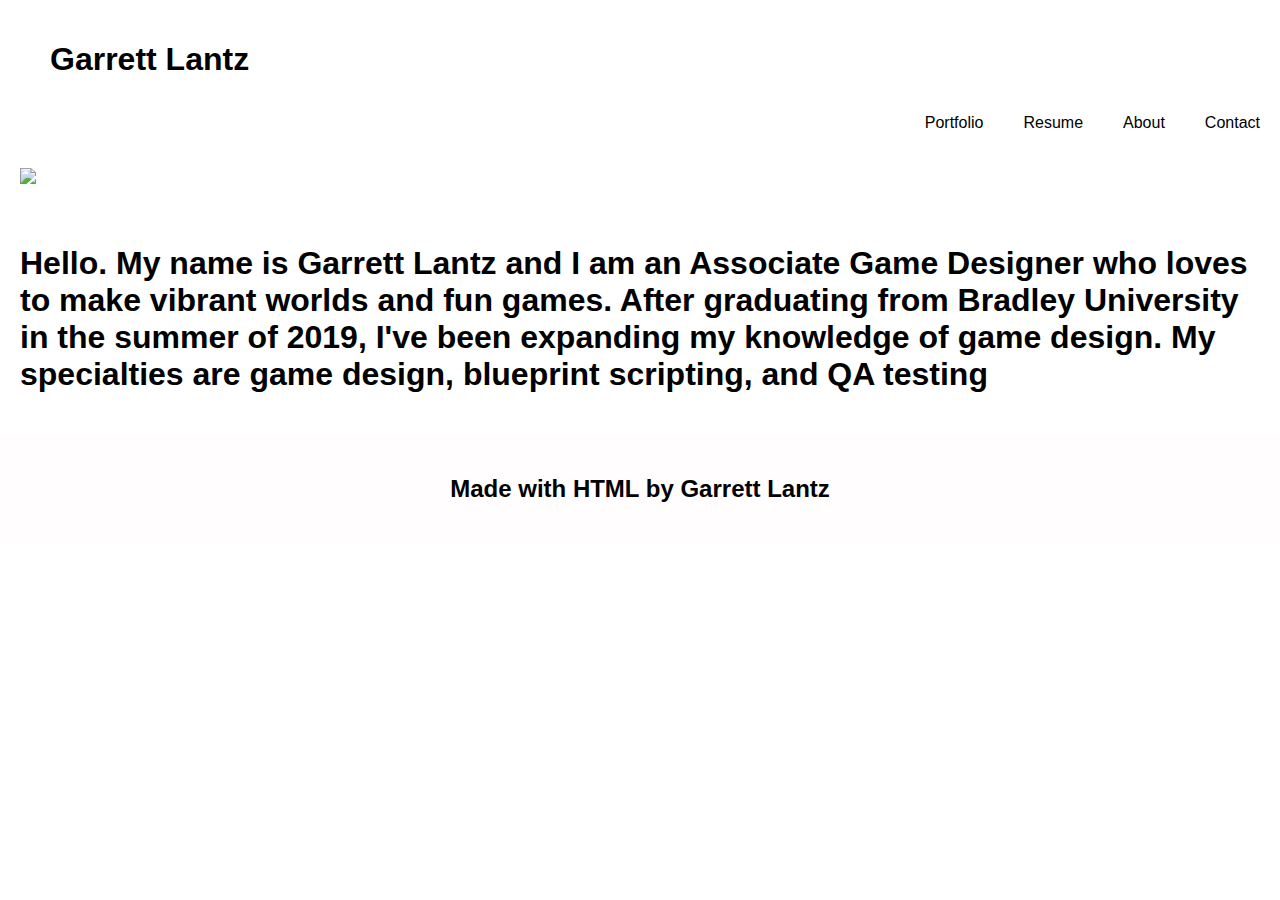
==== about.html @ 83f6afc6 "Add files via upload" ====
<!DOCTYPE html>
<html lang="en">
<head>
<title>Page Title</title>
<meta charset="UTF-8">
<meta name="viewport" content="width=device-width, initial-scale=1">
<style>
* {
  box-sizing: border-box;
}

.column {
  float: left;
  width: 33.33%;
  padding: 20px;
}
/* Style the body */
body {
  font-family: Arial, Helvetica, sans-serif;
  margin: 0;
}

/* Header/logo Title */
.header {
  padding: 80px;
  text-align: center;
  background: #1abc9c;
  color: white;
}

/* Increase the font size of the heading */
.header h1 {
  font-size: 40px;
}

/* Style the top navigation bar */
.navbar {
  overflow: hidden;
  background-color: rgb(255, 255, 255);
}

/* Style the navigation bar links */
.navbar a {
  float: left;
  display: block;
  color: rgb(0, 0, 0);
  text-align: center;
  padding: 14px 20px;
  text-decoration: none;
}

/* Right-aligned link */
.navbar a.right {
  float: right;
}

/* Change color on hover */
.navbar a:hover {
  background-color: #ddd;
  color: black;
}

/* Column container */
.row {  
  display: -ms-flexbox; /* IE10 */
  display: flex;
  -ms-flex-wrap: wrap; /* IE10 */
  flex-wrap: wrap;
}

/* Create two unequal columns that sits next to each other */
/* Sidebar/left column */
.side {
  -ms-flex: 30%; /* IE10 */
  flex: 30%;
  background-color: #ffffff;
  padding: 20px;
}

/* Main column */
.main {   
  -ms-flex: 70%; /* IE10 */
  flex: 70%;
  background-color: white;
  padding: 20px;
}

/* Fake image, just for this example */
.fakeimg {
  background-color: #aaa;
  width: 100%;
  padding: 20px;
}

/* Footer */
.footer {
  padding: 20px;
  text-align: center;
  background: rgb(255, 253, 253);
}

.img {
        vertical-align: middle;
      }



/* Responsive layout - when the screen is less than 700px wide, make the two columns stack on top of each other instead of next to each other */
@media screen and (max-width: 700px) {
  .row {   
    flex-direction: column;
  }
}

/* Responsive layout - when the screen is less than 400px wide, make the navigation links stack on top of each other instead of next to each other */
@media screen and (max-width: 400px) {
  .navbar a {
    float: none;
    width: 100%;
  }
}

.a{
  word-wrap: break-word;
}

</style>

</head>
<body>


  <div class="navbar">
    <div>
    <h1 style=color:black;padding-top:20px;padding-left:50px;>Garrett Lantz </h1>
    </div>
    <a href="./contact.html" class="right">Contact</a>
    <a href="./about.html"class="right">About</a>
    <a href="./resume.html"class="right">Resume</a>
    <a href="./portfolio.html"class="right">Portfolio</a>
</div>

<div class="aligned">
  <div class="main">
    
  <img src="G:\VSC Projects\O1_Lesson\Website\img\Garrett_L_pic.png" style="vertical-align: middle;"/>


  </div>
   
  </div>
  
  <div class="side">
    
    <h1 text-align="left">Hello. My name is Garrett Lantz and I am an Associate Game Designer who loves to make vibrant worlds and fun games.  After graduating from Bradley University in the summer of 2019, I've been expanding my knowledge of game design. My specialties are game design, blueprint scripting, and QA testing </h1> 
   
    
  </div>
</div>

<div class="footer">
  <h2>Made with HTML by Garrett Lantz</h2>
</div>

</body>
</html>
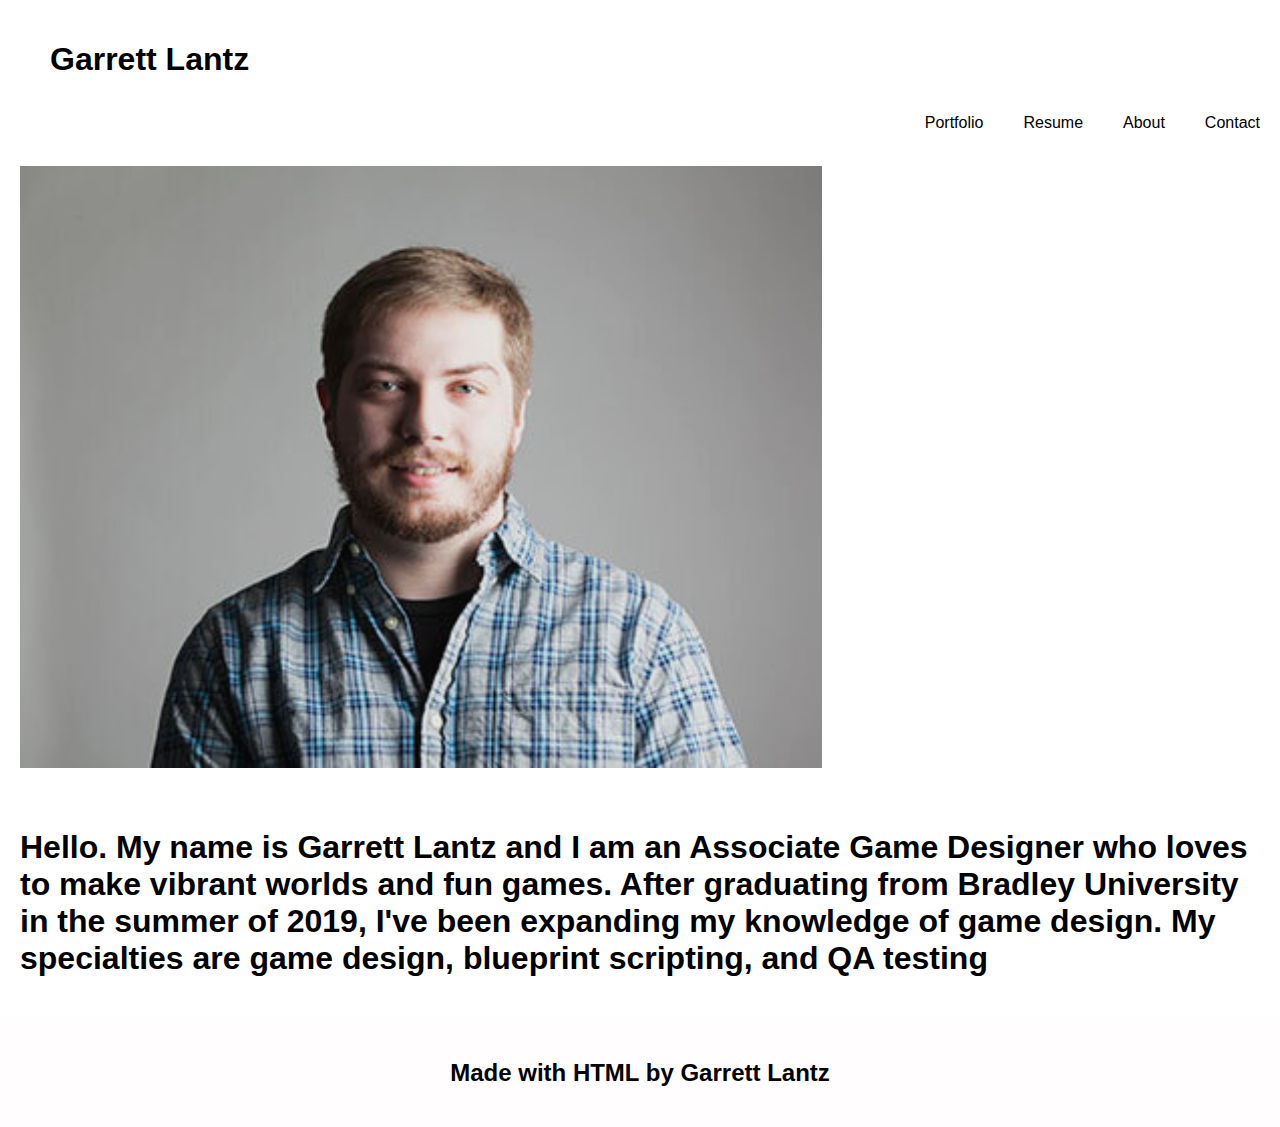
==== commit 53ff4898: "paths working from about and resume to index" ====
--- a/about.html
+++ b/about.html
@@ -137,13 +137,13 @@
     <a href="./contact.html" class="right">Contact</a>
     <a href="./about.html"class="right">About</a>
     <a href="./resume.html"class="right">Resume</a>
-    <a href="./portfolio.html"class="right">Portfolio</a>
+    <a href="./index.html"class="right">Portfolio</a>
 </div>
 
 <div class="aligned">
   <div class="main">
     
-  <img src="G:\VSC Projects\O1_Lesson\Website\img\Garrett_L_pic.png" style="vertical-align: middle;"/>
+  <img src="/img/Garrett_L_pic.png" style="vertical-align: middle;"/>
 
 
   </div>
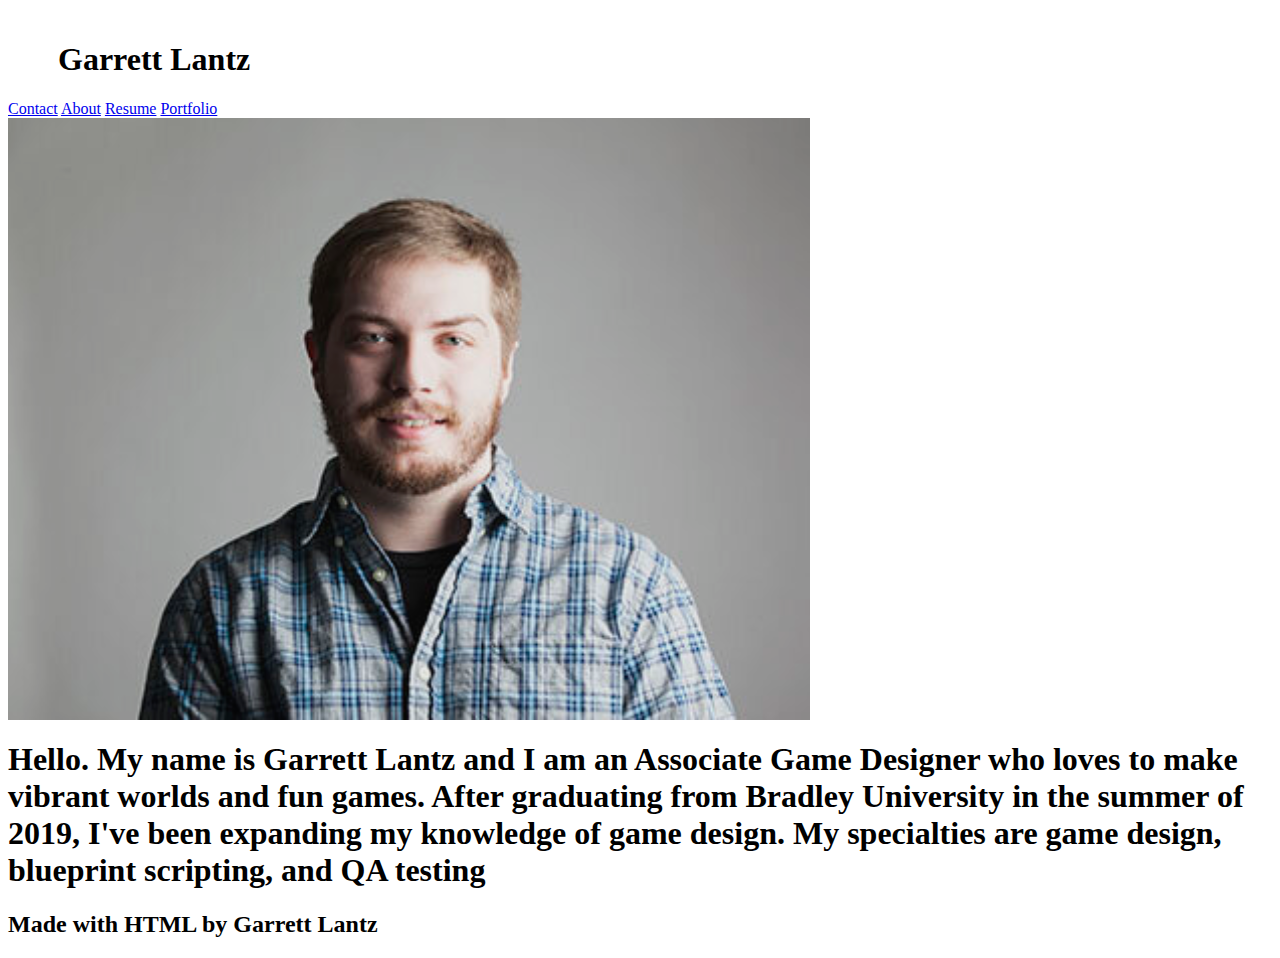
==== commit 3bb726f5: "clean up code" ====
--- a/about.html
+++ b/about.html
@@ -3,128 +3,8 @@
 <head>
 <title>Page Title</title>
 <meta charset="UTF-8">
-<meta name="viewport" content="width=device-width, initial-scale=1">
-<style>
-* {
-  box-sizing: border-box;
-}
+<meta name="viewport" content="width=device-width, initial-scale=1.0, maximum-scale=1, user-scalable=0">
 
-.column {
-  float: left;
-  width: 33.33%;
-  padding: 20px;
-}
-/* Style the body */
-body {
-  font-family: Arial, Helvetica, sans-serif;
-  margin: 0;
-}
-
-/* Header/logo Title */
-.header {
-  padding: 80px;
-  text-align: center;
-  background: #1abc9c;
-  color: white;
-}
-
-/* Increase the font size of the heading */
-.header h1 {
-  font-size: 40px;
-}
-
-/* Style the top navigation bar */
-.navbar {
-  overflow: hidden;
-  background-color: rgb(255, 255, 255);
-}
-
-/* Style the navigation bar links */
-.navbar a {
-  float: left;
-  display: block;
-  color: rgb(0, 0, 0);
-  text-align: center;
-  padding: 14px 20px;
-  text-decoration: none;
-}
-
-/* Right-aligned link */
-.navbar a.right {
-  float: right;
-}
-
-/* Change color on hover */
-.navbar a:hover {
-  background-color: #ddd;
-  color: black;
-}
-
-/* Column container */
-.row {  
-  display: -ms-flexbox; /* IE10 */
-  display: flex;
-  -ms-flex-wrap: wrap; /* IE10 */
-  flex-wrap: wrap;
-}
-
-/* Create two unequal columns that sits next to each other */
-/* Sidebar/left column */
-.side {
-  -ms-flex: 30%; /* IE10 */
-  flex: 30%;
-  background-color: #ffffff;
-  padding: 20px;
-}
-
-/* Main column */
-.main {   
-  -ms-flex: 70%; /* IE10 */
-  flex: 70%;
-  background-color: white;
-  padding: 20px;
-}
-
-/* Fake image, just for this example */
-.fakeimg {
-  background-color: #aaa;
-  width: 100%;
-  padding: 20px;
-}
-
-/* Footer */
-.footer {
-  padding: 20px;
-  text-align: center;
-  background: rgb(255, 253, 253);
-}
-
-.img {
-        vertical-align: middle;
-      }
-
-
-
-/* Responsive layout - when the screen is less than 700px wide, make the two columns stack on top of each other instead of next to each other */
-@media screen and (max-width: 700px) {
-  .row {   
-    flex-direction: column;
-  }
-}
-
-/* Responsive layout - when the screen is less than 400px wide, make the navigation links stack on top of each other instead of next to each other */
-@media screen and (max-width: 400px) {
-  .navbar a {
-    float: none;
-    width: 100%;
-  }
-}
-
-.a{
-  word-wrap: break-word;
-}
-
-</style>
 
 </head>
 <body>
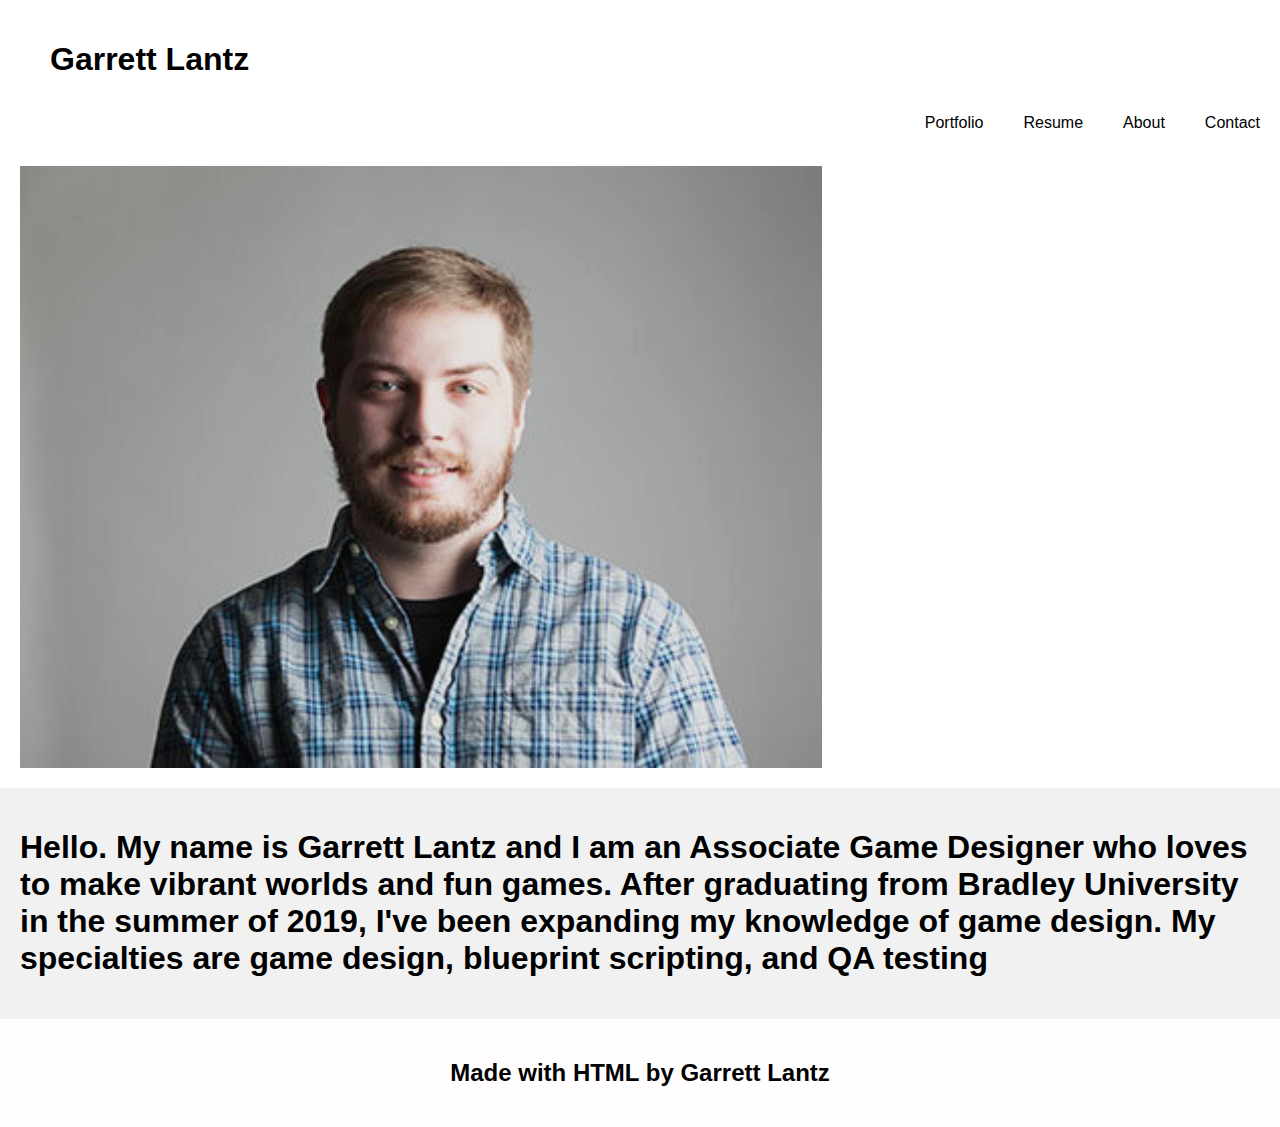
==== commit 2405454e: "css linked to main pages" ====
--- a/about.html
+++ b/about.html
@@ -7,6 +7,7 @@
 
 
 </head>
+<link rel="stylesheet" href="app.css" type="text/css">
 <body>
 
 
--- a/app.css
+++ b/app.css
@@ -0,0 +1,133 @@
+* {
+  box-sizing: border-box;
+}
+
+.column {
+  float: left;
+  width: 33.33%;
+  padding: 20px;
+}
+/* Style the body */
+body {
+  font-family: Arial, Helvetica, sans-serif;
+  margin: 0;
+}
+
+/* Header/logo Title */
+.header {
+  padding: 80px;
+  text-align: center;
+  background: #1abc9c;
+  color: white;
+}
+
+/* Increase the font size of the heading */
+.header h1 {
+  font-size: 40px;
+}
+
+/* Style the top navigation bar */
+.navbar {
+  overflow: hidden;
+  background-color: rgb(255, 255, 255);
+}
+
+/* Style the navigation bar links */
+.navbar a {
+  float: left;
+  display: block;
+  color: rgb(0, 0, 0);
+  text-align: center;
+  padding: 14px 20px;
+  text-decoration: none;
+}
+
+/* Right-aligned link */
+.navbar a.right {
+  float: right;
+}
+
+/* Change color on hover */
+.navbar a:hover {
+  background-color: #ddd;
+  color: black;
+}
+
+/* Column container */
+.row {  
+  display: -ms-flexbox; /* IE10 */
+  display: flex;
+  -ms-flex-wrap: wrap; /* IE10 */
+  flex-wrap: wrap;
+}
+
+/* Create two unequal columns that sits next to each other */
+/* Sidebar/left column */
+.side {
+  -ms-flex: 30%; /* IE10 */
+  flex: 30%;
+  background-color: #f1f1f1;
+  padding: 20px;
+}
+
+/* Main column */
+.main {   
+  -ms-flex: 70%; /* IE10 */
+  flex: 70%;
+  background-color: white;
+  padding: 20px;
+}
+
+/* Fake image, just for this example */
+.img {
+  background-color: #aaa;
+  width: 100%;
+  height: auto;
+  padding: 20px;
+  
+}
+
+/* Footer */
+.footer {
+  padding: 20px;
+  text-align: center;
+  background: rgb(255, 253, 253);
+}
+
+/* Responsive layout - when the screen is less than 700px wide, make the two columns stack on top of each other instead of next to each other */
+@media screen and (max-width: 700px) {
+  .row {   
+    flex-direction: column;
+    height: 90%;
+    width: 90%;
+  }
+  .column{
+    height: 90%;
+    width: 90%;
+  }
+  .img{
+    height: 80%;
+    width: 80%;
+
+  }
+
+}
+
+/* Responsive layout - when the screen is less than 400px wide, make the navigation links stack on top of each other instead of next to each other */
+@media screen and (max-width: 400px) {
+  .navbar a {
+    float: none;
+    height: 90%;
+    width: 90%;
+  }
+  .column{
+    height: 90%;
+    width: 90%;
+  }
+  .img{
+    height: 80%;
+    width: 80%;
+
+  }
+
+}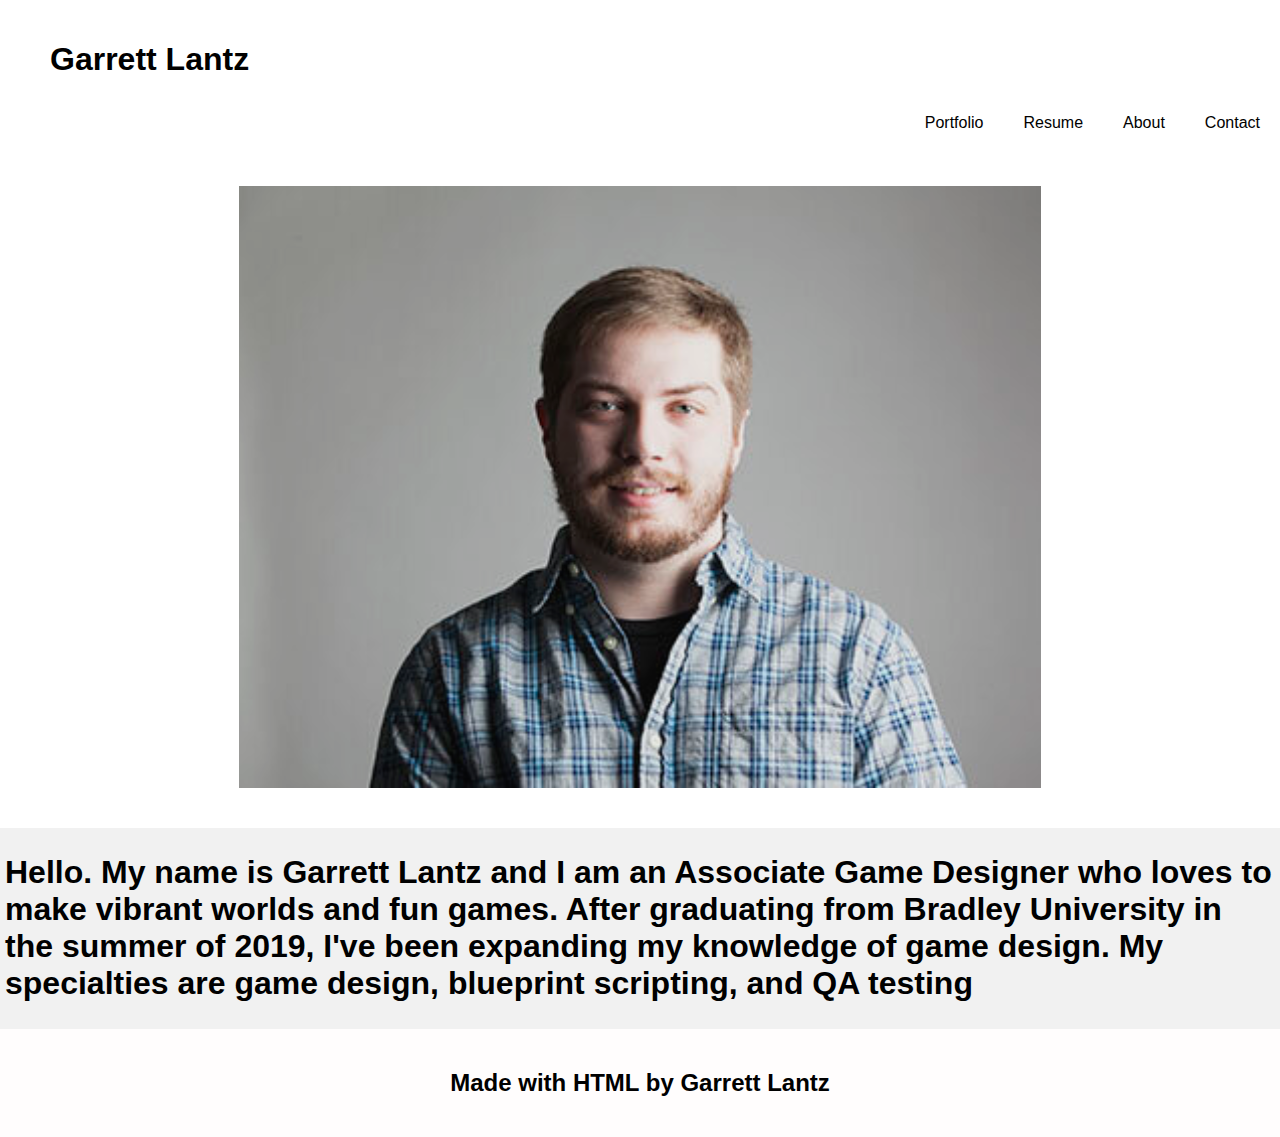
==== commit eceab37e: "res scale" ====
--- a/about.html
+++ b/about.html
@@ -1,7 +1,7 @@
 <!DOCTYPE html>
 <html lang="en">
 <head>
-<title>Page Title</title>
+<title>About</title>
 <meta charset="UTF-8">
 <meta name="viewport" content="width=device-width, initial-scale=1.0, maximum-scale=1, user-scalable=0">
 
@@ -23,9 +23,9 @@
 
 <div class="aligned">
   <div class="main">
-    
+    <div class="image-container">
   <img src="/img/Garrett_L_pic.png" style="vertical-align: middle;"/>
-
+</div>
 
   </div>
    
--- a/app.css
+++ b/app.css
@@ -11,6 +11,7 @@
 body {
   font-family: Arial, Helvetica, sans-serif;
   margin: 0;
+  
 }
 
 /* Header/logo Title */
@@ -67,9 +68,9 @@
   -ms-flex: 30%; /* IE10 */
   flex: 30%;
   background-color: #f1f1f1;
-  padding: 20px;
+  padding: 5px;
 }
-
+/* savepoint */
 /* Main column */
 .main {   
   -ms-flex: 70%; /* IE10 */
@@ -84,7 +85,7 @@
   width: 100%;
   height: auto;
   padding: 20px;
-  
+
 }
 
 /* Footer */
@@ -94,40 +95,28 @@
   background: rgb(255, 253, 253);
 }
 
-/* Responsive layout - when the screen is less than 700px wide, make the two columns stack on top of each other instead of next to each other */
-@media screen and (max-width: 700px) {
-  .row {   
-    flex-direction: column;
-    height: 90%;
-    width: 90%;
-  }
-  .column{
-    height: 90%;
-    width: 90%;
-  }
-  .img{
-    height: 80%;
-    width: 80%;
-
-  }
-
+.image-container {
+  display: flex;
+  flex-wrap: wrap;
+  justify-content: center;
+  
 }
 
-/* Responsive layout - when the screen is less than 400px wide, make the navigation links stack on top of each other instead of next to each other */
-@media screen and (max-width: 400px) {
+.image-container img {
+  max-width: 100%;
+  padding:20px
+}
+
+@media screen and (max-width: 480px) {
   .navbar a {
     float: none;
     height: 90%;
     width: 90%;
   }
-  .column{
-    height: 90%;
-    width: 90%;
+
+  .image-container {
+    flex-direction: column;
   }
-  .img{
-    height: 80%;
-    width: 80%;
+}
 
-  }
-
-}+/* Responsive layout - when the screen is less than 700px wide, make the two columns stack on top of each other instead of next to each other */
